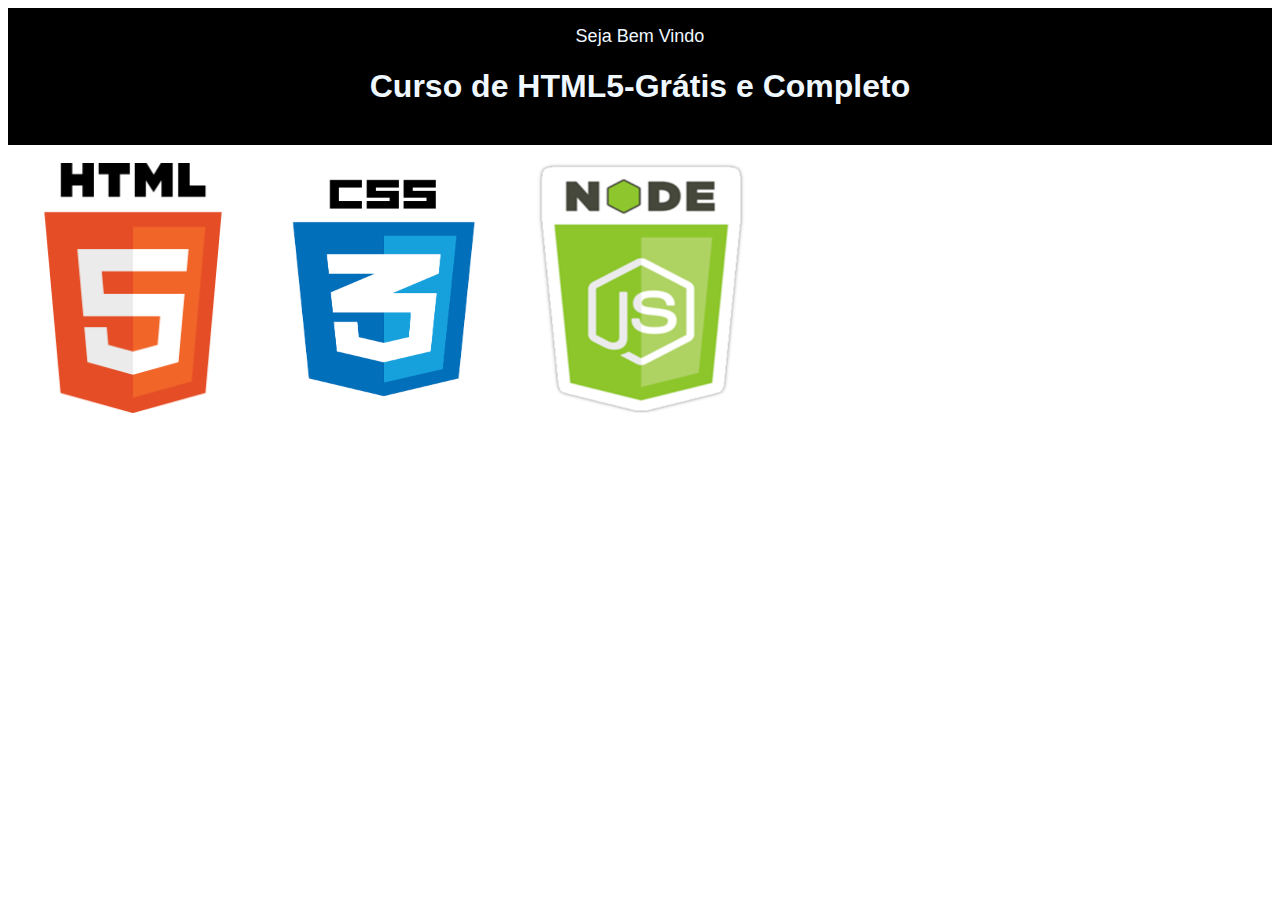
==== Pratica 2/index.html @ 06befb26 "new" ====
<!DOCTYPE html>
<html lang="en">
<head>
    <meta charset="UTF-8">
    <meta http-equiv="X-UA-Compatible" content="IE=edge">
    <meta name="viewport" content="width=device-width, initial-scale=1.0">
    <title>Document</title>
    <link href="index.css" rel="stylesheet">

</head>
<body>

    <div class="Up">
    <br>
    <p class="BienViendo">Seja Bem Vindo</p>
    <h1>Curso de HTML5-Grátis e Completo</h1>
    <br>
    </div>

    <br>
    <div>
    <img class="imagem" src="./img/kisspng-html-web-design-scalable-vector-graphics-world-wid-html5-icon-hd-5ab0c85c377aa0.0639325615215350682273.png">
    <img class="imagem" src="img/kisspng-css3-cascading-style-sheets-logo-html-markup-langu-5adbf15c4512b2.0914928015243636122829.png">
    <img class="imagem" src="img/kisspng-node-js-javascript-npm-computer-icons-web-applicat-5ae0f85a3ac1c4.3592483215246930822407.png">
    </div>

</body>
</html>
---- Pratica 2/index.css ----
.Up {
    background-color: black;
    color: aliceblue;

    text-align: center;
    font-family: 'Gill Sans', 'Gill Sans MT', Calibri, 'Trebuchet MS', sans-serif;

    margin-top: 0%;
}

.BienViendo {
    font-size: 18px;
    margin-top: 0%;
}

.imagem {
    width: 250px;
    height: 250px;

    flex: content;
    flex-direction: row;

    align-items: center;
}
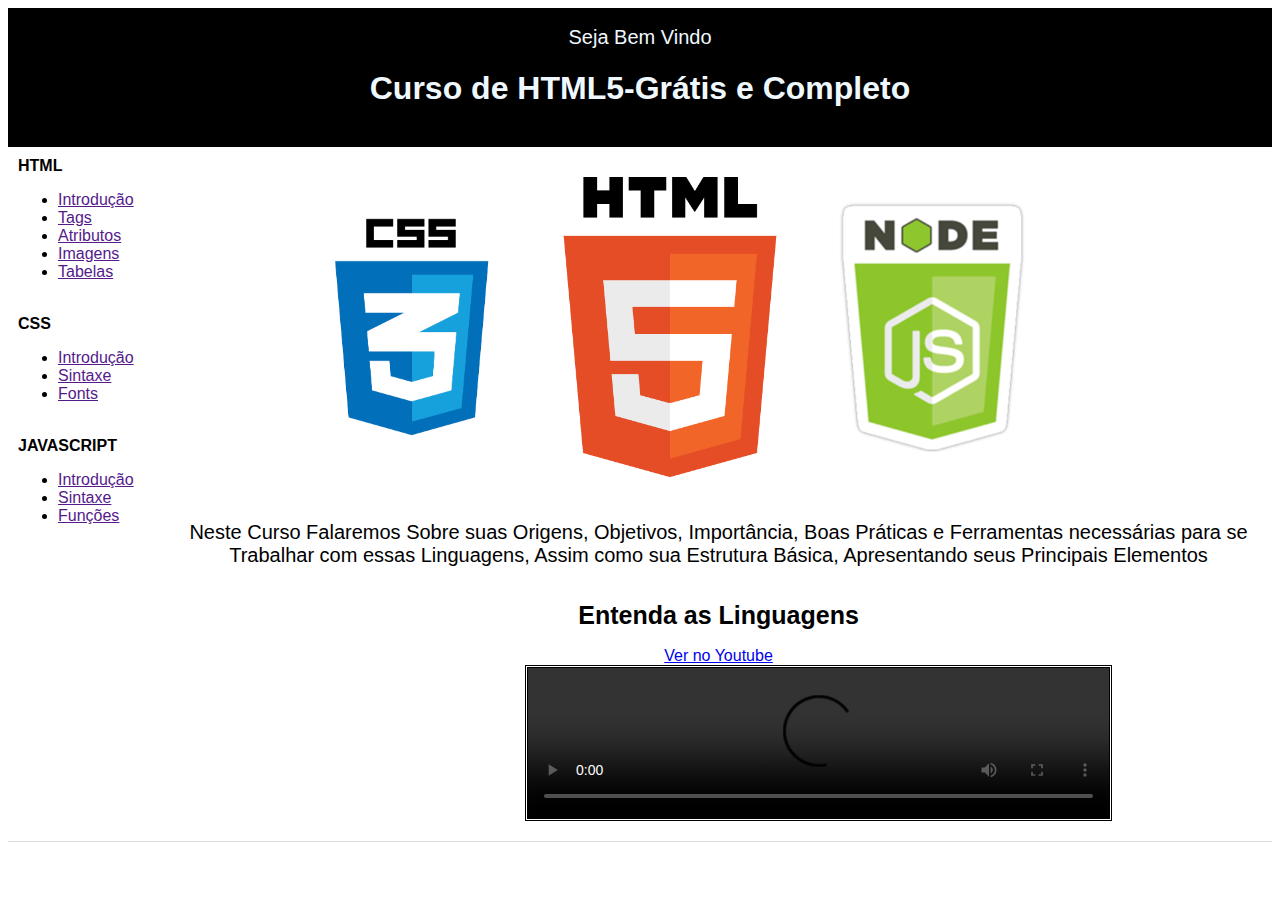
==== commit 3dc2c276: "ficou meio ruim" ====
--- a/Pratica 2/index.html
+++ b/Pratica 2/index.html
@@ -7,21 +7,63 @@
     <title>Document</title>
     <link href="index.css" rel="stylesheet">
 
+    <div class="Up">
+        <br>
+        <p class="BienViendo">Seja Bem Vindo</p>
+        <h1>Curso de HTML5-Grátis e Completo</h1>
+        <br>
+    </div>
+
 </head>
 <body>
 
-    <div class="Up">
+<div class="division">
+    <div class="list">
+        <b>HTML</b>
+        <ul>
+            <li><a href="">Introdução</a></li>
+            <li><a href="">Tags</a></li>
+            <li><a href="">Atributos</a></li>
+            <li><a href="">Imagens</a></li>
+            <li><a href="">Tabelas</a></li>
+        </ul>
+        <br>
+        <b>CSS</b>
+        <ul>
+            <li><a href="">Introdução</a></li>
+            <li><a href="">Sintaxe</a></li>
+            <li><a href="">Fonts</a></li>
+        </ul>
+        <br>
+            <b>JAVASCRIPT</b>
+        <ul>
+            <li><a href="">Introdução</a></li>
+            <li><a href="">Sintaxe</a></li>
+            <li><a href="">Funções</a></li>
+        </ul>
+        <a href="#"></a>
+        </div>  
+
     <br>
-    <p class="BienViendo">Seja Bem Vindo</p>
-    <h1>Curso de HTML5-Grátis e Completo</h1>
-    <br>
+    <class id="Container">
+    <div class="conteudo">
+    <div class="ajuste">
+
+    <img class="imagem1" src="img/kisspng-css3-cascading-style-sheets-logo-html-markup-langu-5adbf15c4512b2.0914928015243636122829.png">
+    <img class="imagem2" src="./img/kisspng-html-web-design-scalable-vector-graphics-world-wid-html5-icon-hd-5ab0c85c377aa0.0639325615215350682273.png">
+    <img class="imagem3" src="img/kisspng-node-js-javascript-npm-computer-icons-web-applicat-5ae0f85a3ac1c4.3592483215246930822407.png">
+    </div>
     </div>
 
     <br>
-    <div>
-    <img class="imagem" src="./img/kisspng-html-web-design-scalable-vector-graphics-world-wid-html5-icon-hd-5ab0c85c377aa0.0639325615215350682273.png">
-    <img class="imagem" src="img/kisspng-css3-cascading-style-sheets-logo-html-markup-langu-5adbf15c4512b2.0914928015243636122829.png">
-    <img class="imagem" src="img/kisspng-node-js-javascript-npm-computer-icons-web-applicat-5ae0f85a3ac1c4.3592483215246930822407.png">
+    <h2 class="Mid">Neste Curso Falaremos Sobre suas Origens, Objetivos, Importância, Boas Práticas e Ferramentas necessárias para se Trabalhar com essas Linguagens, Assim como sua Estrutura Básica, Apresentando seus Principais Elementos</h2>
+
+    <div class="Down">
+    <h1>Entenda as Linguagens</h1>
+
+    <a href="https://www.youtube.com/watch?v=qPYCnebQQ6U&t=1s" target="_blank">Ver no Youtube</a>
+    <br>
+    <video src="Video/X2Download.com-HTML, CSS, and Javascript in 30 minutes-(480p).mp4" controls></video>
     </div>
 
 </body>
--- a/Pratica 2/index.css
+++ b/Pratica 2/index.css
@@ -1,3 +1,26 @@
+* {
+    font-family: 'Gill Sans', 'Gill Sans MT', Calibri, 'Trebuchet MS', sans-serif;
+}
+
+.division{
+    display: flex;
+    flex-direction: row;
+    justify-content: space-between;
+
+    padding-bottom: 16px;
+    border-bottom: 1px solid #dadde1;
+}
+
+.list{
+    display: flex;
+    flex-direction: column;
+    width: 20%;
+    border: 1px solid var(--black);
+    padding: 10px 10px 10px 10px;
+
+}
+
+
 .Up {
     background-color: black;
     color: aliceblue;
@@ -9,16 +32,96 @@
 }
 
 .BienViendo {
-    font-size: 18px;
+    font-size: 20px;
     margin-top: 0%;
 }
 
-.imagem {
+#Container {
+    display: flex;
+    flex: content;
+    flex-direction:column;
+
+    justify-content: center;
+    align-items: center;
+    margin-top: 10px;
+    
+}
+
+.conteudo {
+    display: flex;
+    flex-direction: column;
+
+    padding: 20px 10px 10px;
+}
+
+.ajuste {
+    display: flex;
+    flex-direction: row;
+    align-items: center;
+    width: 50%;
+}
+
+.imagem1 {
+    width: 270px;
+    height: 250px;
+}
+
+.imagem2 {
+    width: 300px;
+    height: 300px;
+}
+
+.imagem3 {
     width: 250px;
     height: 250px;
+}
 
-    flex: content;
-    flex-direction: row;
+.imagem1:hover {
+    transition: 1.5s;
 
-    align-items: center;
+    width: 270px;
+    height: 290px;
+}
+
+.imagem2:hover {
+    transition: 1.5s;
+
+    width: 315px;
+    height: 315px;
+
+}
+
+.imagem3:hover {
+    transition: 1.5s;
+
+    width: 280px;
+    height: 280px;
+}
+
+
+.Mid {
+    text-align: center;
+    font-style: normal;
+    font-weight: 500;
+    font-size: 20px;
+
+}
+
+.Down {
+    text-align: center;
+    display: block;
+
+    width: 35%;
+
+}
+
+.Down h1 {
+    font-size: 25px;
+}
+
+.Down video {
+    border-radius: 0%;
+    border-style:double;
+
+    width: 150%;
 }